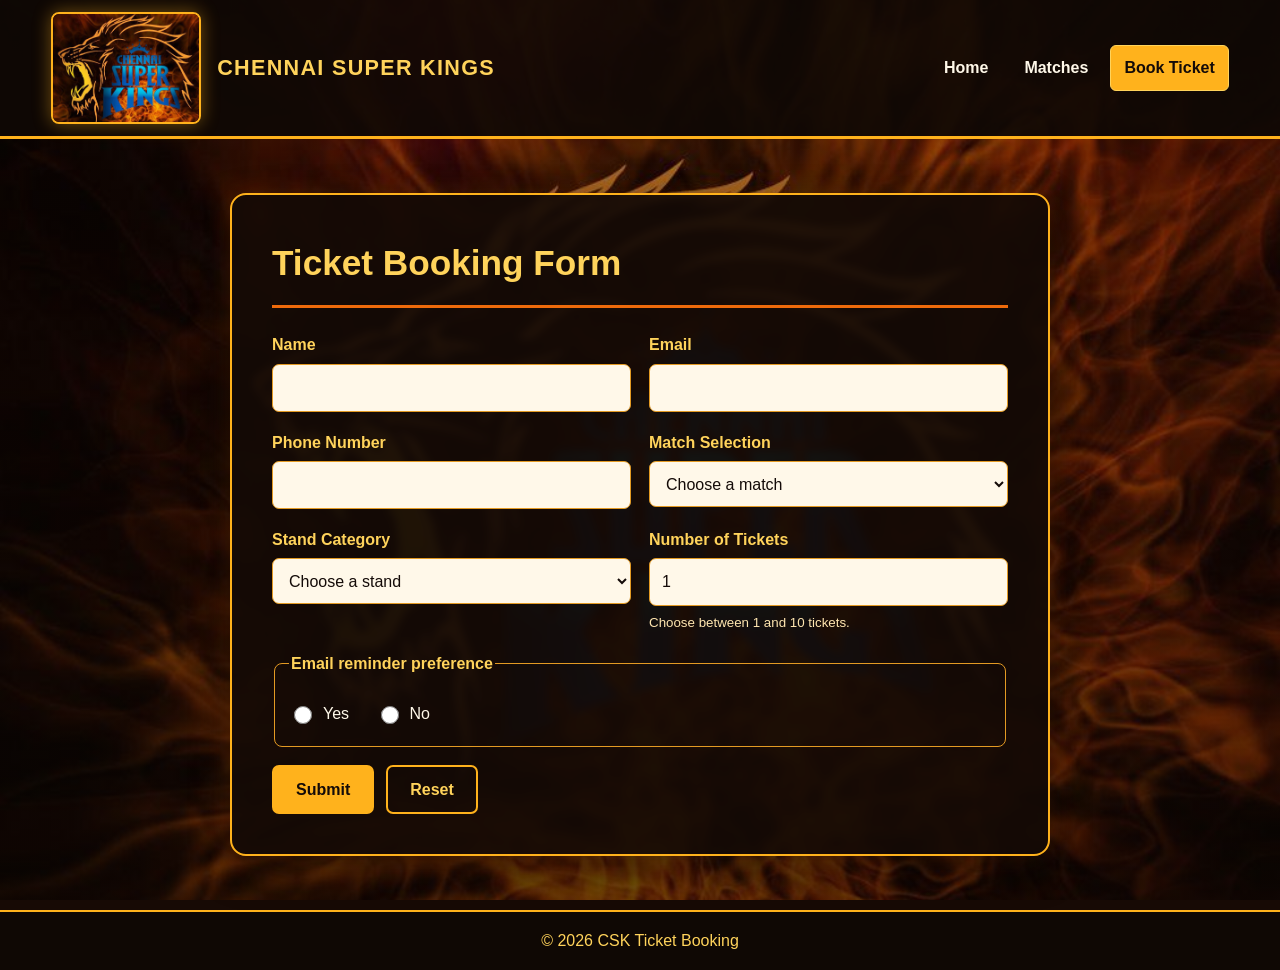
==== booking.html @ cb7e925a "Apply CSK fire theme and booking page" ====
<!DOCTYPE html>
<html lang="en">
<head>
  <meta charset="UTF-8">
  <meta name="viewport" content="width=device-width, initial-scale=1.0">
  <title>CSK Ticket Booking</title>
  <link rel="stylesheet" href="booking-styles.css">
</head>
<body>
  <header class="site-header">
    <a class="brand" href="index.html" aria-label="Chennai Super Kings ticket booking">
      <img src="assets/csk-logo.png" alt="Chennai Super Kings logo">
      <span>CHENNAI SUPER KINGS</span>
    </a>
    <nav aria-label="Main navigation">
      <a href="index.html">Home</a>
      <a href="index.html#matches">Matches</a>
      <a href="booking.html" aria-current="page">Book Ticket</a>
    </nav>
  </header>

  <main>
    <section class="booking-card" aria-labelledby="form-title">
      <h1 id="form-title">Ticket Booking Form</h1>

      <form action="#" method="get">
        <div class="form-field">
          <label for="name">Name</label>
          <input id="name" name="name" type="text" minlength="2" maxlength="60" autocomplete="name" required>
        </div>

        <div class="form-field">
          <label for="email">Email</label>
          <input id="email" name="email" type="email" maxlength="100" autocomplete="email" required>
        </div>

        <div class="form-field">
          <label for="phone">Phone Number</label>
          <input id="phone" name="phone" type="tel" minlength="10" maxlength="15" pattern="[0-9+() -]{10,15}" title="Enter 10 to 15 characters using digits, spaces, +, hyphens, or parentheses." autocomplete="tel" required>
        </div>

        <div class="form-field">
          <label for="match">Match Selection</label>
          <select id="match" name="match" required>
            <option value="">Choose a match</option>
            <option value="1">Match 1: CSK vs MI</option>
            <option value="2">Match 2: RCB vs KKR</option>
          </select>
        </div>

        <div class="form-field">
          <label for="stand">Stand Category</label>
          <select id="stand" name="stand" required>
            <option value="">Choose a stand</option>
            <option value="general">General</option>
            <option value="premium">Premium</option>
            <option value="vip">VIP</option>
          </select>
        </div>

        <div class="form-field">
          <label for="quantity">Number of Tickets</label>
          <input id="quantity" name="quantity" type="number" min="1" max="10" step="1" value="1" required>
          <small>Choose between 1 and 10 tickets.</small>
        </div>

        <fieldset>
          <legend>Email reminder preference</legend>
          <label class="choice"><input type="radio" name="reminder" value="yes" required> Yes</label>
          <label class="choice"><input type="radio" name="reminder" value="no"> No</label>
        </fieldset>

        <div class="form-actions">
          <button type="submit">Submit</button>
          <button type="reset" class="reset-button">Reset</button>
        </div>
      </form>
    </section>
  </main>

  <footer>
    <p>&copy; 2026 CSK Ticket Booking</p>
  </footer>
</body>
</html>
---- booking-styles.css ----
:root {
  --amber: #ffb21c;
  --gold: #ffd35b;
  --orange: #ee6a0b;
  --ink: #140b08;
  --paper: #fff8e9;
  --line: #e39a23;
}

* {
  box-sizing: border-box;
}

html {
  min-height: 100%;
  scroll-behavior: smooth;
}

body {
  min-height: 100vh;
  margin: 0;
  display: flex;
  flex-direction: column;
  color: var(--paper);
  font-family: Arial, Helvetica, sans-serif;
  line-height: 1.6;
  background-color: #170a05;
  background-image: linear-gradient(rgba(16, 7, 3, 0.32), rgba(16, 7, 3, 0.58)), url("assets/csk-fire-background.png");
  background-position: center center;
  background-size: cover;
  background-attachment: fixed;
}

.site-header {
  display: flex;
  align-items: center;
  justify-content: space-between;
  gap: 20px;
  padding: 12px clamp(16px, 4vw, 52px);
  background: rgba(15, 8, 5, 0.92);
  border-bottom: 3px solid var(--amber);
}

.brand {
  display: flex;
  align-items: center;
  gap: 16px;
  color: var(--gold);
  font-size: clamp(1rem, 2vw, 1.35rem);
  font-weight: 900;
  letter-spacing: 0.06em;
  text-decoration: none;
}

.brand img {
  width: 150px;
  height: 112px;
  object-fit: cover;
  object-position: center;
  border: 2px solid var(--amber);
  border-radius: 8px;
  box-shadow: 0 0 18px rgba(255, 178, 28, 0.42);
}

nav {
  display: flex;
  flex-wrap: wrap;
  justify-content: flex-end;
  gap: 8px;
}

nav a {
  padding: 9px 13px;
  border: 1px solid transparent;
  border-radius: 6px;
  color: var(--paper);
  font-weight: 700;
  text-decoration: none;
}

nav a:hover,
nav a:focus-visible,
nav a[aria-current="page"] {
  border-color: var(--gold);
  background: var(--amber);
  color: var(--ink);
}

main {
  flex: 1;
  width: min(820px, calc(100% - 32px));
  margin: clamp(28px, 6vh, 64px) auto;
}

.booking-card {
  padding: clamp(22px, 5vw, 40px);
  border: 2px solid var(--amber);
  border-radius: 16px;
  background: rgba(20, 10, 6, 0.91);
  box-shadow: 0 14px 38px rgba(0, 0, 0, 0.48), 0 0 24px rgba(238, 106, 11, 0.2);
  backdrop-filter: blur(4px);
}

h1 {
  margin: 0 0 24px;
  padding-bottom: 14px;
  border-bottom: 3px solid var(--orange);
  color: var(--gold);
  font-size: clamp(1.6rem, 4vw, 2.2rem);
}

form {
  display: grid;
  grid-template-columns: repeat(2, minmax(0, 1fr));
  gap: 18px;
}

.form-field {
  display: flex;
  flex-direction: column;
  gap: 6px;
}

label,
legend {
  color: var(--gold);
  font-weight: 700;
}

input:not([type="radio"]),
select {
  width: 100%;
  min-height: 46px;
  padding: 10px 12px;
  border: 1px solid var(--line);
  border-radius: 7px;
  background: var(--paper);
  color: var(--ink);
  font: inherit;
}

input:focus,
select:focus {
  outline: 3px solid var(--gold);
  outline-offset: 2px;
}

small {
  color: #ffe6b0;
}

fieldset {
  grid-column: 1 / -1;
  padding: 14px;
  border: 1px solid var(--line);
  border-radius: 8px;
}

.choice {
  display: inline-flex;
  align-items: center;
  gap: 8px;
  margin: 10px 22px 0 0;
  color: var(--paper);
  font-weight: 400;
}

input[type="radio"] {
  width: 18px;
  height: 18px;
  accent-color: var(--amber);
}

.form-actions {
  grid-column: 1 / -1;
  display: flex;
  flex-wrap: wrap;
  gap: 12px;
}

button {
  min-height: 46px;
  padding: 10px 22px;
  border: 2px solid var(--amber);
  border-radius: 7px;
  background: var(--amber);
  color: var(--ink);
  cursor: pointer;
  font: inherit;
  font-weight: 800;
}

button:hover,
button:focus-visible {
  background: var(--gold);
  border-color: var(--gold);
}

.reset-button {
  background: transparent;
  color: var(--gold);
}

footer {
  padding: 16px;
  border-top: 2px solid var(--amber);
  background: rgba(15, 8, 5, 0.94);
  color: var(--gold);
  text-align: center;
}

footer p {
  margin: 0;
}

@media (max-width: 700px) {
  .site-header {
    flex-direction: column;
    align-items: flex-start;
  }

  .brand img {
    width: 130px;
    height: 98px;
  }

  nav {
    justify-content: flex-start;
  }

  form {
    grid-template-columns: 1fr;
  }

  fieldset,
  .form-actions {
    grid-column: auto;
  }
}

@media (max-width: 420px) {
  .brand {
    align-items: flex-start;
    flex-direction: column;
  }

  nav a {
    padding: 8px 9px;
    font-size: 0.9rem;
  }
}
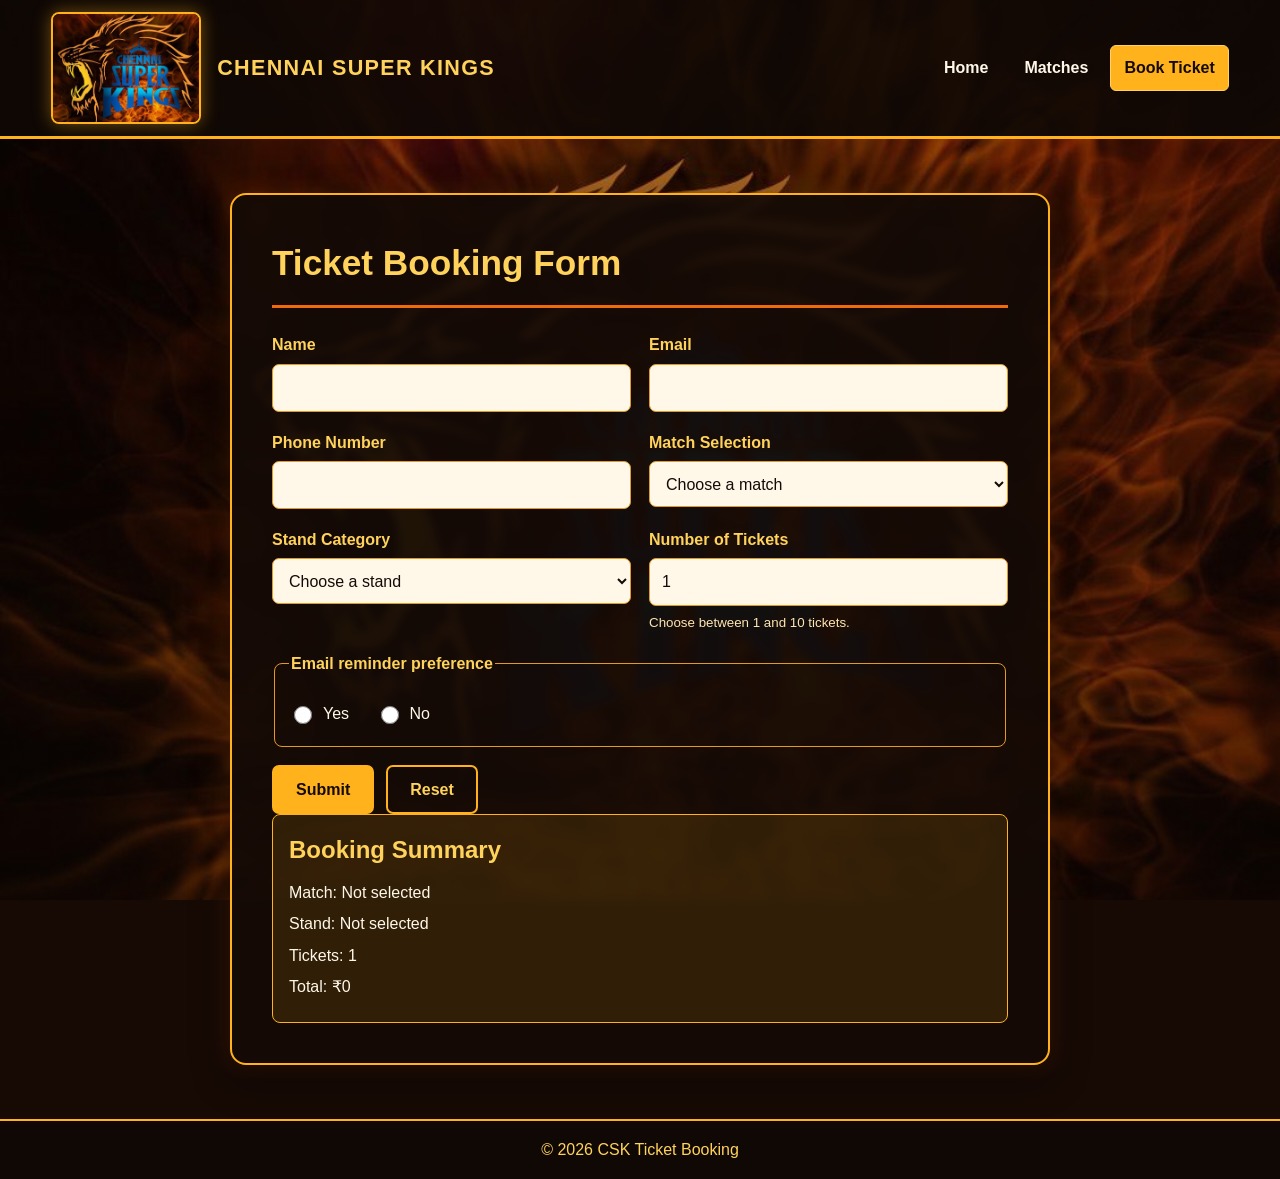
==== commit c762b910: "Add live booking summary with ticket total" ====
--- a/booking.html
+++ b/booking.html
@@ -75,11 +75,19 @@
           <button type="reset" class="reset-button">Reset</button>
         </div>
       </form>
+      <div class="booking-summary" aria-live="polite">
+  <h2>Booking Summary</h2>
+  <p>Match: <span id="summary-match">Not selected</span></p>
+  <p>Stand: <span id="summary-stand">Not selected</span></p>
+  <p>Tickets: <span id="summary-quantity">1</span></p>
+  <p>Total: ₹<span id="summary-total">0</span></p>
+</div>
     </section>
   </main>
 
   <footer>
     <p>&copy; 2026 CSK Ticket Booking</p>
   </footer>
+  <script src="app.js" defer></script>
 </body>
 </html>
--- a/booking-styles.css
+++ b/booking-styles.css
@@ -249,3 +249,20 @@
     font-size: 0.9rem;
   }
 }
+
+.booking-summary {
+  grid-column: 1 / -1;
+  padding: 16px;
+  border: 1px solid var(--amber);
+  border-radius: 8px;
+  background: rgba(255, 178, 28, 0.12);
+}
+
+.booking-summary h2 {
+  margin: 0 0 10px;
+  color: var(--gold);
+}
+
+.booking-summary p {
+  margin: 6px 0;
+}
